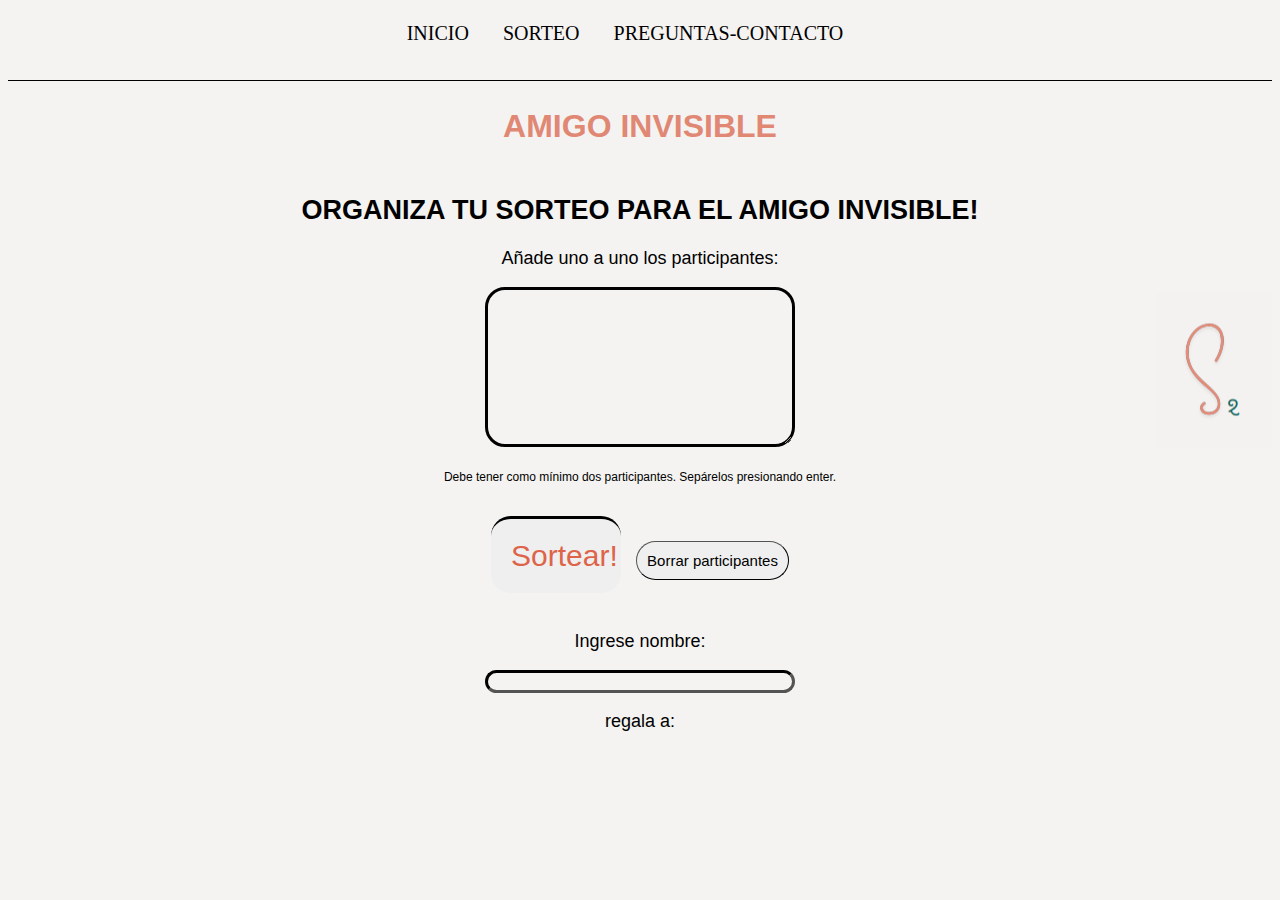
==== AmigoInvisible.html @ e4014297 "Se agregó la función realizarSorteo()" ====
<!DOCTYPE html>
<html lang="es">
<head>
    <link rel="stylesheet" href="Sortea2.css" type="text/css">
    <link rel="shortcut icon" href="Imagenes/favicon.ico" type="image/x-icon">
    <meta charset="UTF-8">
    <title>Amigo Invisible</title>
    <meta content="Magdalena Gómez Figueroa y Francisca Falco" name="author">
    <meta content="Prácticas para el material de HTML" name="description">
    <meta content="sorteo, amigo invisble, azar, juegos" name="keywords">
    <script type="text/javascript" src="Sortea2.js"></script>
</head>
<body class="AmigoInvisible">
<header>
    <nav>
        <a href="index.html" target="_blank">INICIO</a>
        <a href="Sorteo.html" target="_blank">SORTEO</a>
        <a href="Preguntas_contacto.html">PREGUNTAS-CONTACTO</a>

    </nav>
    <div class="linea"></div>
    <h1 class="subtitulo">AMIGO INVISIBLE</h1>
</header>
<aside>
    <img id="S2" alt="S2" src="Imagenes/S2.png">
</aside>
<div>
    <h2>ORGANIZA TU SORTEO PARA EL AMIGO INVISIBLE!</h2>
    <p>
        <label for="ListaParticipantes">Añade uno a uno los participantes:</label>
    </p>
    <p>
        <textarea class="ListaParticipantes" id="ListaParticipantes" name="Participantes" rows="10"
                  cols="40"></textarea>
    </p>
    <p class="comentariochico">Debe tener como mínimo dos participantes. Sepárelos presionando enter.</p>
    <button type="button" class="BotonesSorteo">Sortear!</button>
    <button type="reset" class="botonBorrar">Borrar participantes</button>
    <p>
        <label for="IngresoDatos">Ingrese nombre:</label>
    </p>
    <p>
        <input name="nombre" id="IngresoDatos" size="30" maxlength="100">
    </p>
    <p> regala a: </p>
</div>
</body>
</html>
---- Sortea2.css ----
header {
    background: #F4F3F1;
    text-align: center;
    word-spacing: 0;
    line-height: 50px;
    font-family: "Castoro Titling", serif;
    width: 100%; /* Establecemos que el header abarque el 100% del documento */
    overflow: hidden; /* Eliminamos errores de float */
    margin-bottom: 20px;
}

body {
    background-color: #F4F3F1;
    position: relative;
}

.linea {
    border: 0; /* Elimina el borde predeterminado */
    border-top: 1px solid black; /* Establece un borde superior de 1px de grosor y sólido */
    margin: 20px 0; /* Añade espacio encima y debajo de la línea */
}

div {
    text-align: center;
    font-family: "Open Sans", sans-serif;
    font-size: 18px;
}

a:link, a:visited {
    color: black;
    text-decoration: none;
    font-size: 20px;
    border: none black;
    margin-left: 0;
    cursor: text;
    margin-right: 30px;
}

a {
    transition: color 1s linear;
    color: #19ac67;
}

a:hover {
    font-size: 1.3em;
}

.comentariochico {
    text-align: center;
    font-family: "Open Sans", sans-serif;
    margin-top: 0;
    font-size: 12px;
    cursor: text;
}

.subtitulo {
    margin-top: 10px;
    font-family: "Century Gothic", sans-serif;
    color: #e08874;
}

.BotonesSorteo {
    color: #de6449;
    font-family: "Dancing Script", sans-serif;
    border-radius: 20px;
    border-color: black;
    padding: 20px;
    text-align: center;
    font-size: 30px;
    cursor: pointer;
    width: 130px;
    border-width: medium;
    border: 0; /* Elimina el borde predeterminado */
    border-top: 1px solid black; /* Establece un borde superior de 1px de grosor y sólido */
    margin: 20px 0; /* Añade espacio encima y debajo de la línea */
}

div {
    text-align: center;
    font-family: "Open Sans", sans-serif;
    font-size: 18px;
}

a:link, a:visited {
    color: black;
    text-decoration: none;
    font-size: 20px;
    border: none black;
    margin-left: 0;
    cursor: pointer;
    margin-right: 30px;
}

.ListaParticipantes {
    background: #F4F3F1;
    border-color: black;
    border-radius: 20px;
    cursor: text;
    border-width: medium;
    width: 300px;
    text-align: center;
}

#Numeropremios {
    background: #F4F3F1;
    border-color: black;
    border-width: medium;
    cursor: text;
    border-radius: 15px;
    width: 300px;
    text-align: center;
}

a {
    transition: color 1s linear;
    color: #19ac67;
}

a:hover {
    font-size: 1.4em;
}

div {
    text-align: center;
    font-family: "Open Sans", sans-serif;
    font-size: 18px;
}

a:link, a:visited {
    color: black;
    text-decoration: none;
    font-size: 20px;
    border: none black;
    margin-left: 0;
    cursor: pointer;
    margin-right: 30px;
}

a {
    transition: color 1s linear;
    color: #19ac67;
}

a:hover {
    font-size: 1.4em;
}

.comentariochico {
    text-align: center;
    font-family: "Open Sans", sans-serif;
    margin-top: 0;
    font-size: 12px;
}

.subtitulo {
    margin-top: 10px;
    font-family: "Century Gothic", sans-serif;
    color: #e08874;
}

.BotonesSorteo {
    color: #de6449;
    font-family: "Dancing Script", sans-serif;
    border-radius: 20px;
    border-color: black;
    padding: 20px;
    text-align: center;
    font-size: 30px;
    cursor: pointer;
    width: 130px;
    border-width: medium;
}

.botonBorrar {
    border-color: black;
    padding: 10px;
    font-size: 15px;
    font-family: "Adobe Gothic Std B", sans-serif;
    border-radius: 20px;
    text-align: center;
    cursor: pointer;
    margin-left: 10px;
    border-width: thin;
}

.ListaParticipantes {
    background: #F4F3F1;
    border-color: black;
    border-radius: 20px;
    border-width: medium;
    width: 300px;
    text-align: center;
}

#Numeropremios {
    background: #F4F3F1;
    border-color: black;
    border-width: medium;
    border-radius: 15px;
    width: 300px;
    text-align: center;
}

#IngresoDatos {
    background: #F4F3F1;
    border-color: black;
    border-width: medium;
    border-radius: 15px;
    cursor: text;
    width: 300px;
    text-align: center;
}

#S2 {
    position: absolute;
    right: 0;
    top: 50%;
    transform: translateY(-50%);
}

.Descripcion {
    display: flex;
    justify-content: space-around;
    align-items: center;
    flex-wrap: wrap;
    background: #F4F3F1;
    border-color: black;
    border-width: medium;
    border-radius: 15px;
    padding: 20px;
}

.Columna1 {
    display: flex;
    flex-direction: column;
    align-items: center;
    width: 30%;
}

.Imagenes-logo {
    margin-top: auto; /* Hace que la imagen se empuje hacia la parte inferior */
}

#S2 {
    position: absolute;
    right: 0;
    top: 50%;
    transform: translateY(-50%);
}
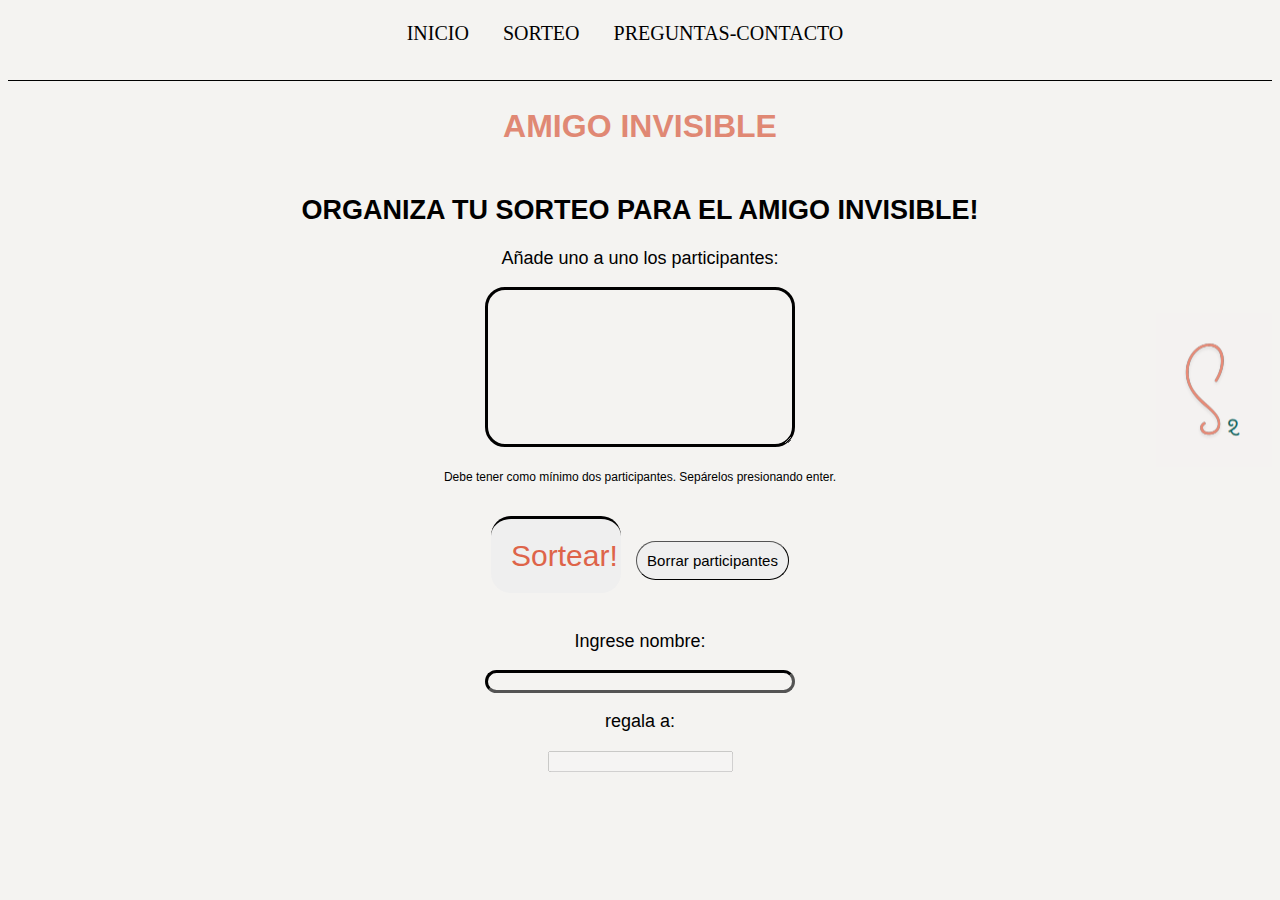
==== commit 3f2c135f: "seguimos editando parte amigo invisble" ====
--- a/AmigoInvisible.html
+++ b/AmigoInvisible.html
@@ -34,8 +34,8 @@
                   cols="40"></textarea>
     </p>
     <p class="comentariochico">Debe tener como mínimo dos participantes. Sepárelos presionando enter.</p>
-    <button type="button" class="BotonesSorteo">Sortear!</button>
-    <button type="reset" class="botonBorrar">Borrar participantes</button>
+    <button type="button" class="BotonesSorteo" onclick="realizarAmigoInvisible()">Sortear!</button>
+    <button type="reset" class="botonBorrar" onclick="borrarParticipantes()">Borrar participantes</button>
     <p>
         <label for="IngresoDatos">Ingrese nombre:</label>
     </p>
@@ -43,6 +43,10 @@
         <input name="nombre" id="IngresoDatos" size="30" maxlength="100">
     </p>
     <p> regala a: </p>
+    <p>
+        <input id="sorteado" type="text" name="sera_regalado" disabled>
+
+    </p>
 </div>
 </body>
 </html>--- a/Sortea2.css
+++ b/Sortea2.css
@@ -246,4 +246,4 @@
     right: 0;
     top: 50%;
     transform: translateY(-50%);
-}
+}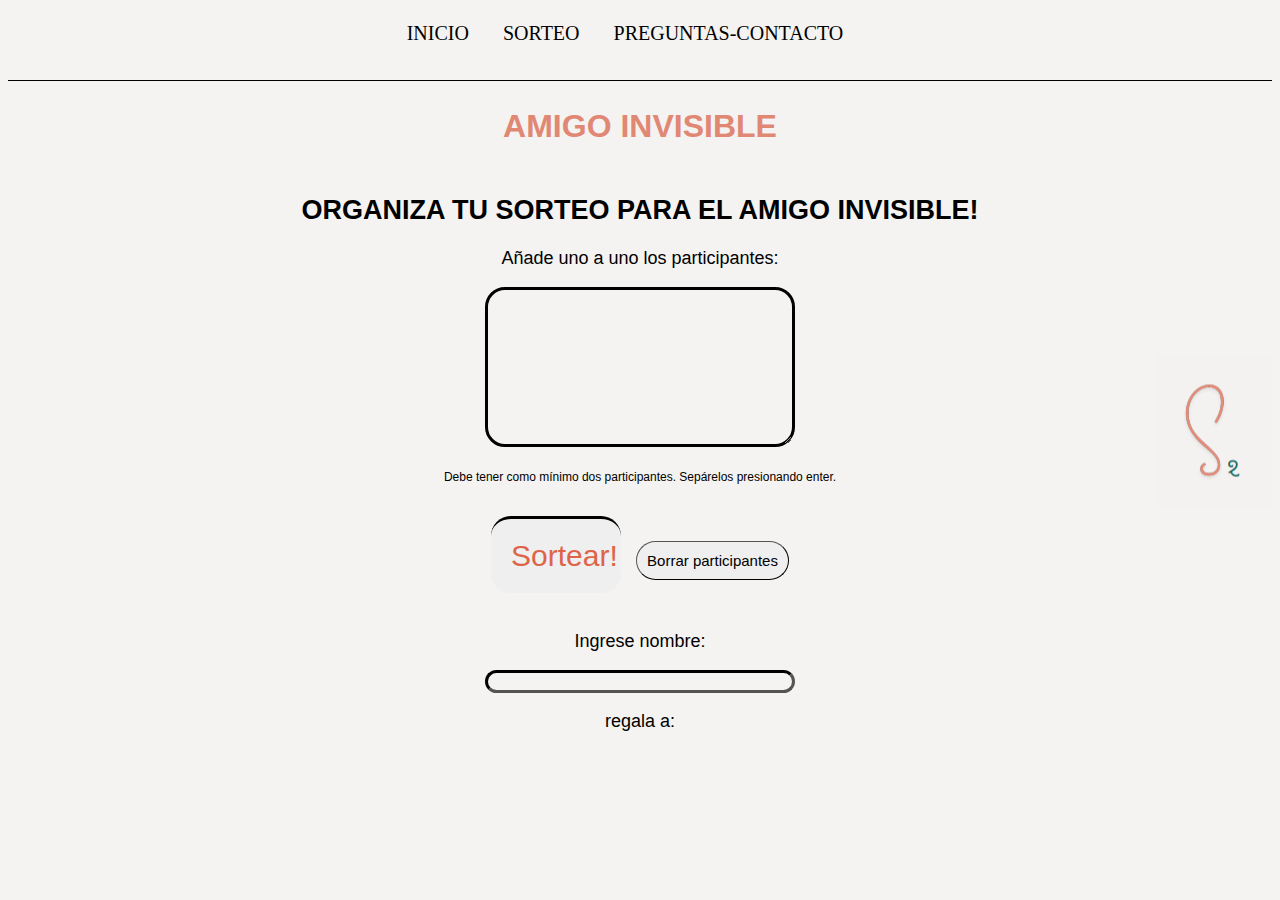
==== commit 247c83ae: "nuevos cambios" ====
--- a/AmigoInvisible.html
+++ b/AmigoInvisible.html
@@ -43,10 +43,7 @@
         <input name="nombre" id="IngresoDatos" size="30" maxlength="100">
     </p>
     <p> regala a: </p>
-    <p>
-        <input id="sorteado" type="text" name="sera_regalado" disabled>
-
-    </p>
 </div>
+<canvas id="mycanvasInvisible" width="200" height="100"></canvas>
 </body>
 </html>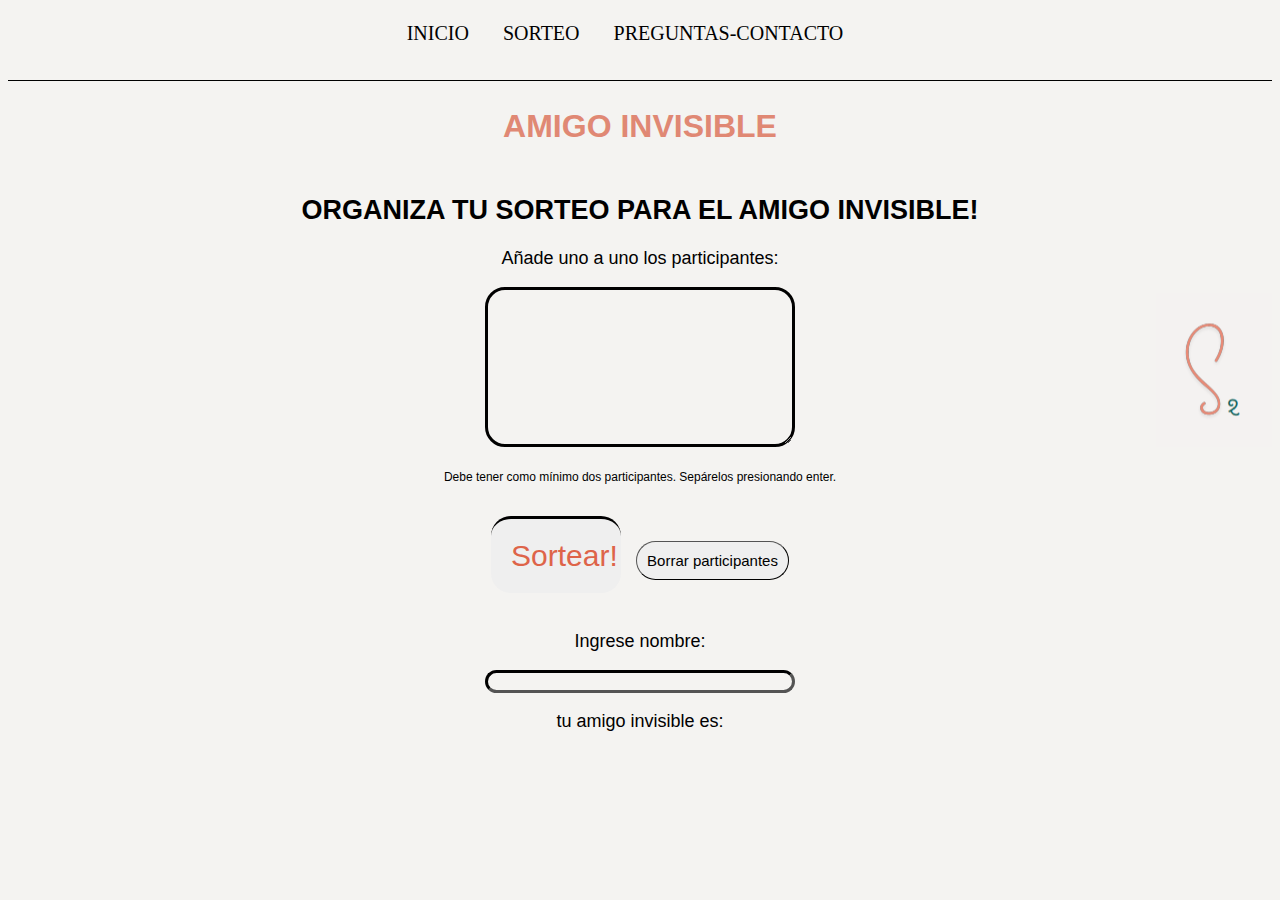
==== commit 2f8a45f0: "casi terminado parte amigo invisible" ====
--- a/AmigoInvisible.html
+++ b/AmigoInvisible.html
@@ -37,13 +37,13 @@
     <button type="button" class="BotonesSorteo" onclick="realizarAmigoInvisible()">Sortear!</button>
     <button type="reset" class="botonBorrar" onclick="borrarParticipantes()">Borrar participantes</button>
     <p>
-        <label for="IngresoDatos">Ingrese nombre:</label>
+        <label for="Ingresonombre">Ingrese nombre:</label>
     </p>
     <p>
-        <input name="nombre" id="IngresoDatos" size="30" maxlength="100">
+        <input name="nombre" id="Ingresonombre" size="30" maxlength="100">
     </p>
-    <p> regala a: </p>
+    <p id="resultado">tu amigo invisible es:</p>
+
 </div>
-<canvas id="mycanvasInvisible" width="200" height="100"></canvas>
 </body>
 </html>--- a/Sortea2.css
+++ b/Sortea2.css
@@ -210,6 +210,15 @@
     width: 300px;
     text-align: center;
 }
+#Ingresonombre {
+    background: #F4F3F1;
+    border-color: black;
+    border-width: medium;
+    border-radius: 15px;
+    cursor: text;
+    width: 300px;
+    text-align: center;
+}
 
 #S2 {
     position: absolute;
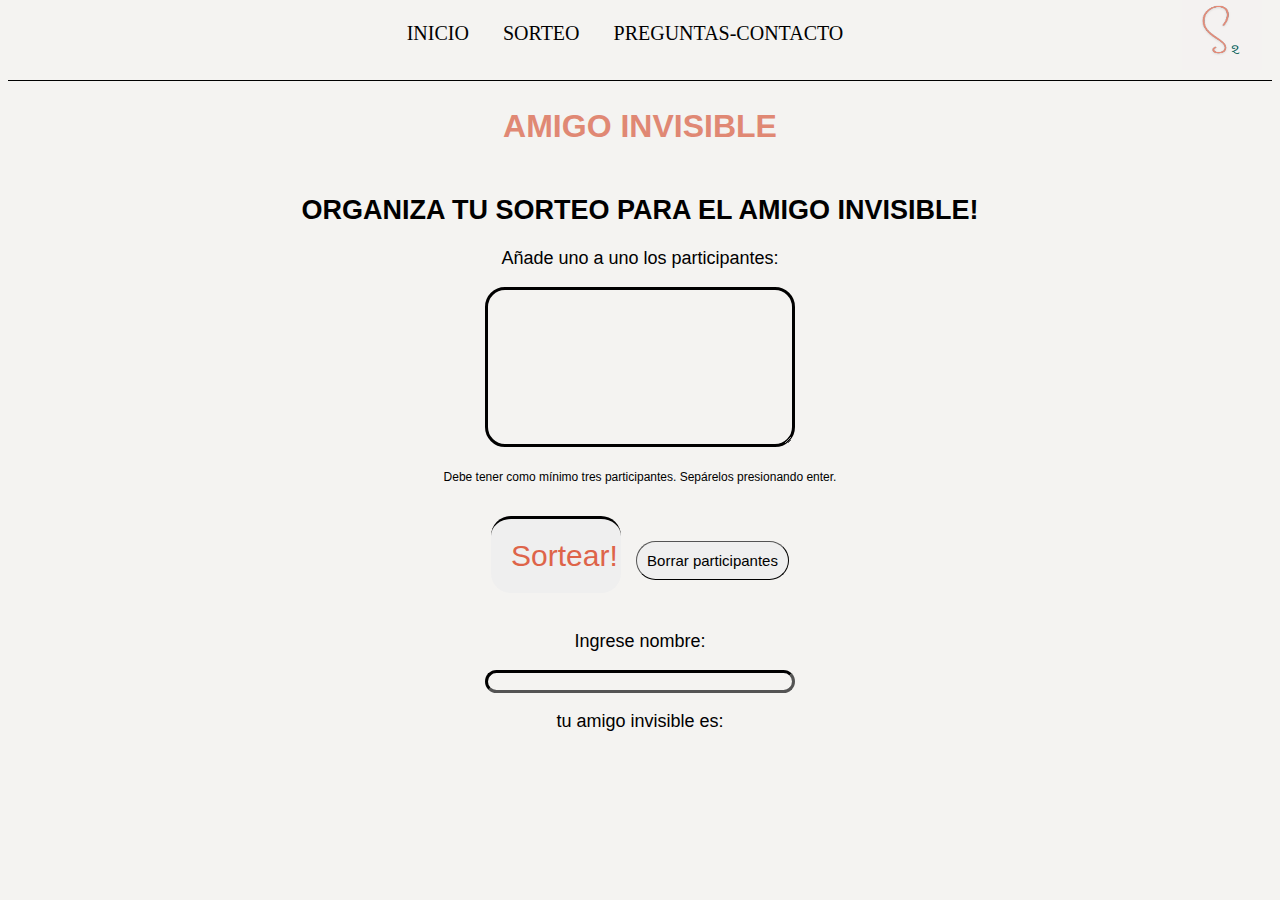
==== commit a7cabe3e: "se comentaron las funciones" ====
--- a/AmigoInvisible.html
+++ b/AmigoInvisible.html
@@ -16,15 +16,16 @@
         <a href="index.html" target="_blank">INICIO</a>
         <a href="Sorteo.html" target="_blank">SORTEO</a>
         <a href="Preguntas_contacto.html">PREGUNTAS-CONTACTO</a>
+    </nav>
 
-    </nav>
     <div class="linea"></div>
     <h1 class="subtitulo">AMIGO INVISIBLE</h1>
 </header>
 <aside>
-    <img id="S2" alt="S2" src="Imagenes/S2.png">
+
 </aside>
 <div>
+    <img id="S2" alt="S2" src="Imagenes/S2.png">
     <h2>ORGANIZA TU SORTEO PARA EL AMIGO INVISIBLE!</h2>
     <p>
         <label for="ListaParticipantes">Añade uno a uno los participantes:</label>
@@ -33,7 +34,7 @@
         <textarea class="ListaParticipantes" id="ListaParticipantes" name="Participantes" rows="10"
                   cols="40"></textarea>
     </p>
-    <p class="comentariochico">Debe tener como mínimo dos participantes. Sepárelos presionando enter.</p>
+    <p class="comentariochico">Debe tener como mínimo tres participantes. Sepárelos presionando enter.</p>
     <button type="button" class="BotonesSorteo" onclick="realizarAmigoInvisible()">Sortear!</button>
     <button type="reset" class="botonBorrar" onclick="borrarParticipantes()">Borrar participantes</button>
     <p>
--- a/Sortea2.css
+++ b/Sortea2.css
@@ -7,6 +7,7 @@
     width: 100%; /* Establecemos que el header abarque el 100% del documento */
     overflow: hidden; /* Eliminamos errores de float */
     margin-bottom: 20px;
+
 }
 
 body {
@@ -223,7 +224,7 @@
 #S2 {
     position: absolute;
     right: 0;
-    top: 50%;
+    top: 0;
     transform: translateY(-50%);
 }
 
@@ -252,7 +253,9 @@
 
 #S2 {
     position: absolute;
-    right: 0;
-    top: 50%;
+    right:10px;
+    top: 3%;
     transform: translateY(-50%);
+    width: 80px;
+    height: 80px;
 }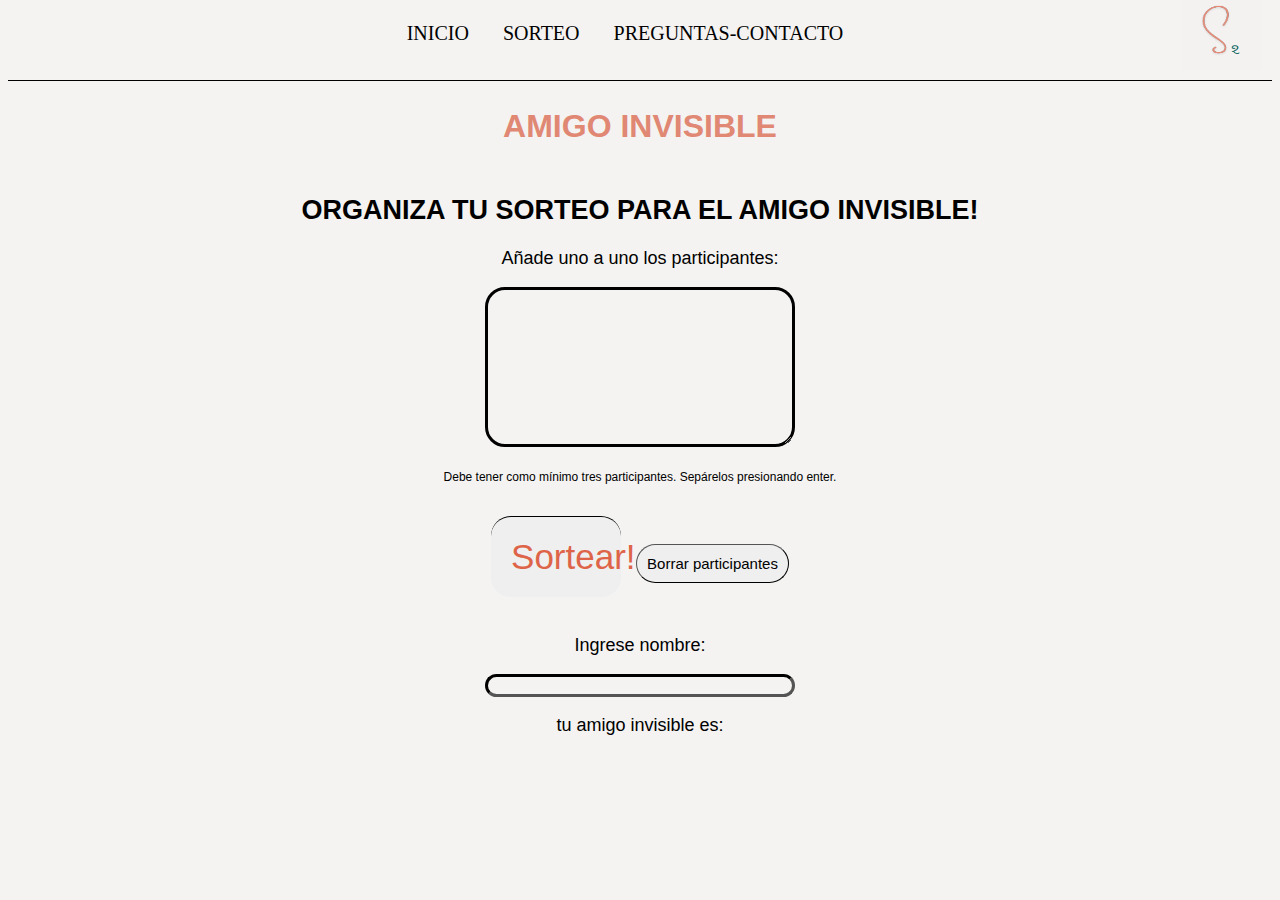
==== commit 222eb730: "Se corrigió el código" ====
--- a/AmigoInvisible.html
+++ b/AmigoInvisible.html
@@ -17,13 +17,9 @@
         <a href="Sorteo.html" target="_blank">SORTEO</a>
         <a href="Preguntas_contacto.html">PREGUNTAS-CONTACTO</a>
     </nav>
-
     <div class="linea"></div>
     <h1 class="subtitulo">AMIGO INVISIBLE</h1>
 </header>
-<aside>
-
-</aside>
 <div>
     <img id="S2" alt="S2" src="Imagenes/S2.png">
     <h2>ORGANIZA TU SORTEO PARA EL AMIGO INVISIBLE!</h2>
--- a/Sortea2.css
+++ b/Sortea2.css
@@ -60,21 +60,7 @@
     color: #e08874;
 }
 
-.BotonesSorteo {
-    color: #de6449;
-    font-family: "Dancing Script", sans-serif;
-    border-radius: 20px;
-    border-color: black;
-    padding: 20px;
-    text-align: center;
-    font-size: 30px;
-    cursor: pointer;
-    width: 130px;
-    border-width: medium;
-    border: 0; /* Elimina el borde predeterminado */
-    border-top: 1px solid black; /* Establece un borde superior de 1px de grosor y sólido */
-    margin: 20px 0; /* Añade espacio encima y debajo de la línea */
-}
+
 
 div {
     text-align: center;
@@ -163,13 +149,14 @@
     color: #de6449;
     font-family: "Dancing Script", sans-serif;
     border-radius: 20px;
-    border-color: black;
     padding: 20px;
     text-align: center;
-    font-size: 30px;
+    font-size: 35px;
     cursor: pointer;
     width: 130px;
-    border-width: medium;
+    border: 0; /* Elimina el borde predeterminado */
+    border-top: 1px solid black; /* Establece un borde superior de 1px de grosor y sólido */
+    margin: 20px 0; /* Añade espacio encima y debajo de la línea */
 }
 
 .botonBorrar {
@@ -211,6 +198,16 @@
     width: 300px;
     text-align: center;
 }
+#Ingresomail{
+        background: #F4F3F1;
+        border-color: black;
+        border-width: medium;
+        border-radius: 15px;
+        cursor: text;
+        width: 300px;
+        text-align: center;
+}
+
 #Ingresonombre {
     background: #F4F3F1;
     border-color: black;
@@ -253,9 +250,13 @@
 
 #S2 {
     position: absolute;
-    right:10px;
+    right: 10px;
     top: 3%;
     transform: translateY(-50%);
     width: 80px;
     height: 80px;
+}
+canvas {
+    display: block;
+    margin: auto; /* Centra el canvas horizontalmente dentro del contenedor */
 }